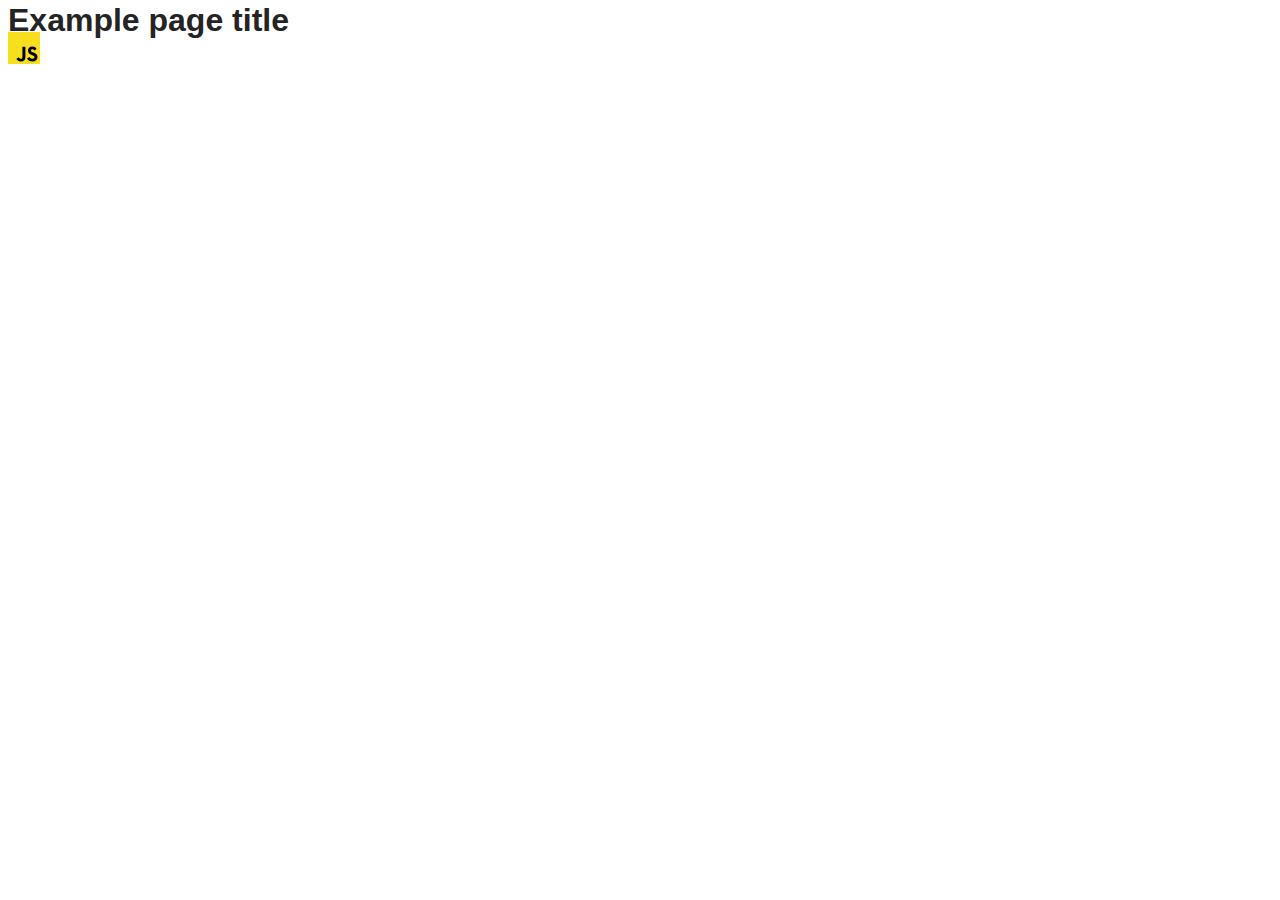
==== src/index.html @ 95509679 "Initial commit" ====
<!DOCTYPE html>
<html lang="en">
  <head>
    <meta charset="UTF-8" />
    <link rel="icon" type="image/svg+xml" href="/favicon.svg" />
    <meta name="viewport" content="width=device-width, initial-scale=1.0" />
    <title>Vanilla App Template</title>
    <link rel="stylesheet" href="./css/styles.css" />
  </head>
  <body>
    <load ="partials/header.html" />

    <section>
      <h1>Example page title</h1>
      <!-- Path to images as from index.html file -->
      <img src="./img/javascript.svg" alt="" />
    </section>

    <!-- Loads the specified .html file -->
    <load ="partials/vite-promo.html" />

    <script type="module" src="./main.js"></script>
  </body>
</html>
---- src/css/styles.css ----
/**
  |============================
  | include css partials with
  | default @import url()
  |============================
*/
@import url('./reset.css');
@import url('./vite-promo.css');
@import url('./header.css');

:root {
  font-family: Inter, Avenir, Helvetica, Arial, sans-serif;
  font-size: 16px;
  line-height: 24px;
  font-weight: 400;

  color: #242424;
  background-color: rgba(255, 255, 255, 0.87);

  font-synthesis: none;
  text-rendering: optimizeLegibility;
  -webkit-font-smoothing: antialiased;
  -moz-osx-font-smoothing: grayscale;
  -webkit-text-size-adjust: 100%;
}
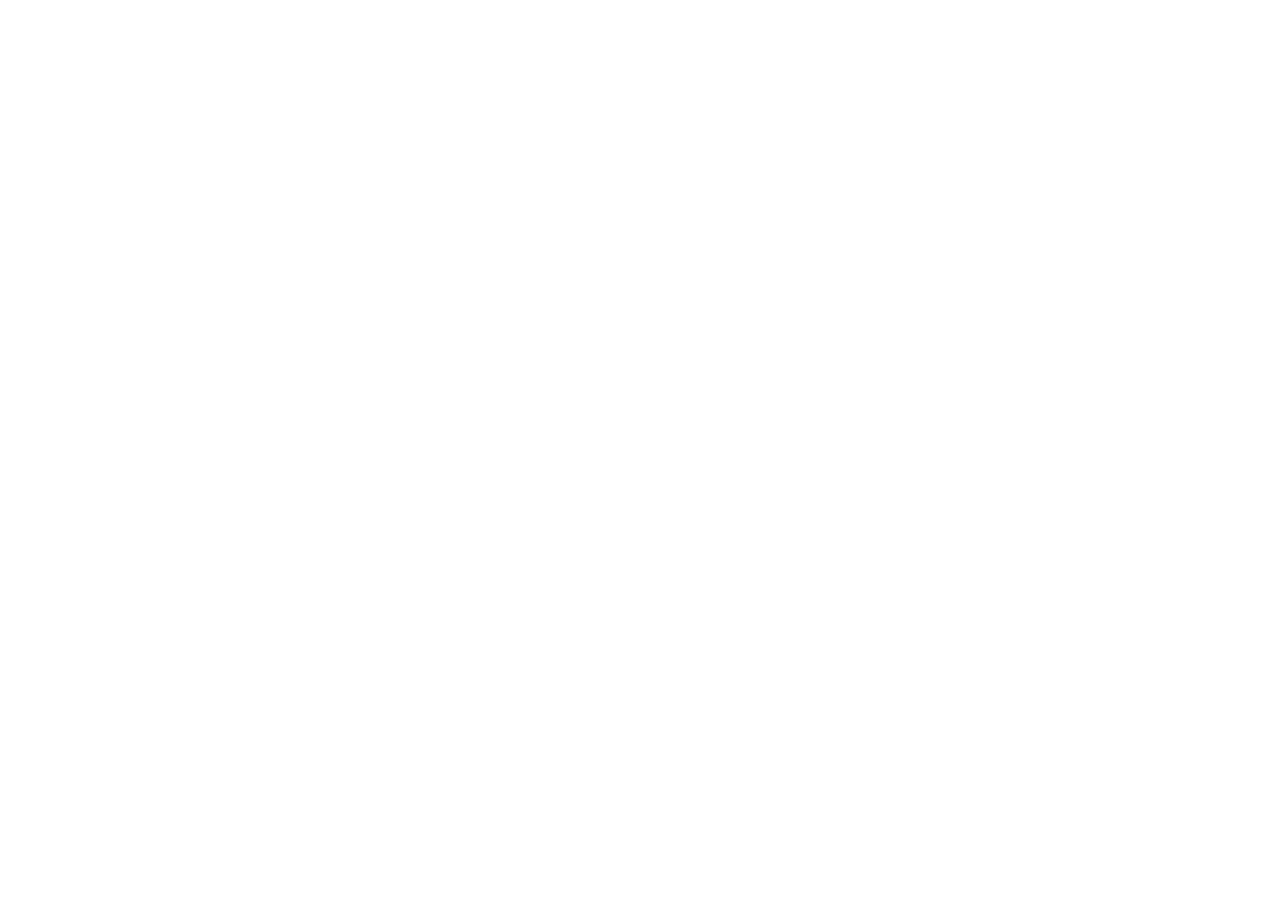
==== commit 6ef0d26b: "start" ====
--- a/src/index.html
+++ b/src/index.html
@@ -5,20 +5,10 @@
     <link rel="icon" type="image/svg+xml" href="/favicon.svg" />
     <meta name="viewport" content="width=device-width, initial-scale=1.0" />
     <title>Vanilla App Template</title>
-    <link rel="stylesheet" href="./css/styles.css" />
   </head>
   <body>
     <load ="partials/header.html" />
 
-    <section>
-      <h1>Example page title</h1>
-      <!-- Path to images as from index.html file -->
-      <img src="./img/javascript.svg" alt="" />
-    </section>
 
-    <!-- Loads the specified .html file -->
-    <load ="partials/vite-promo.html" />
-
-    <script type="module" src="./main.js"></script>
   </body>
 </html>
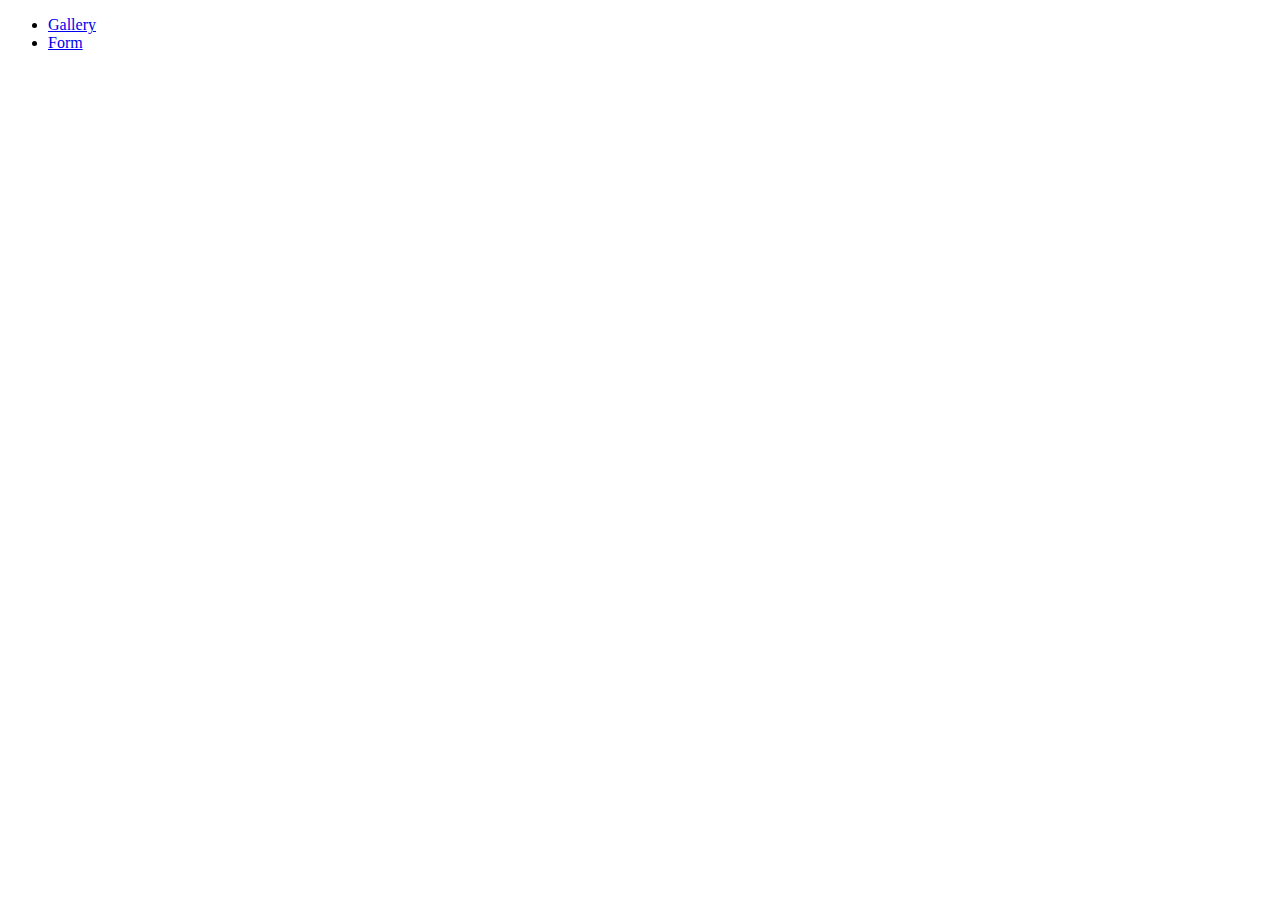
==== commit 1a1c073e: "fix index" ====
--- a/src/index.html
+++ b/src/index.html
@@ -4,11 +4,22 @@
     <meta charset="UTF-8" />
     <link rel="icon" type="image/svg+xml" href="/favicon.svg" />
     <meta name="viewport" content="width=device-width, initial-scale=1.0" />
-    <title>Vanilla App Template</title>
+    <title>Gallery and Form</title>
   </head>
   <body>
-    <load ="partials/header.html" />
-
-
+    <header class="header">
+      <nav class="nav">
+        <ul class="nav-list">
+          <li class="nav-item">
+            <a href="./1-gallery.html" class="nav-link">Gallery</a>
+          </li>
+    
+          <li class="nav-item">
+            <a href="./2-form.html" class="nav-link">Form</a>
+          </li>
+        </ul>
+      </nav>
+    </header>
+    
   </body>
 </html>
